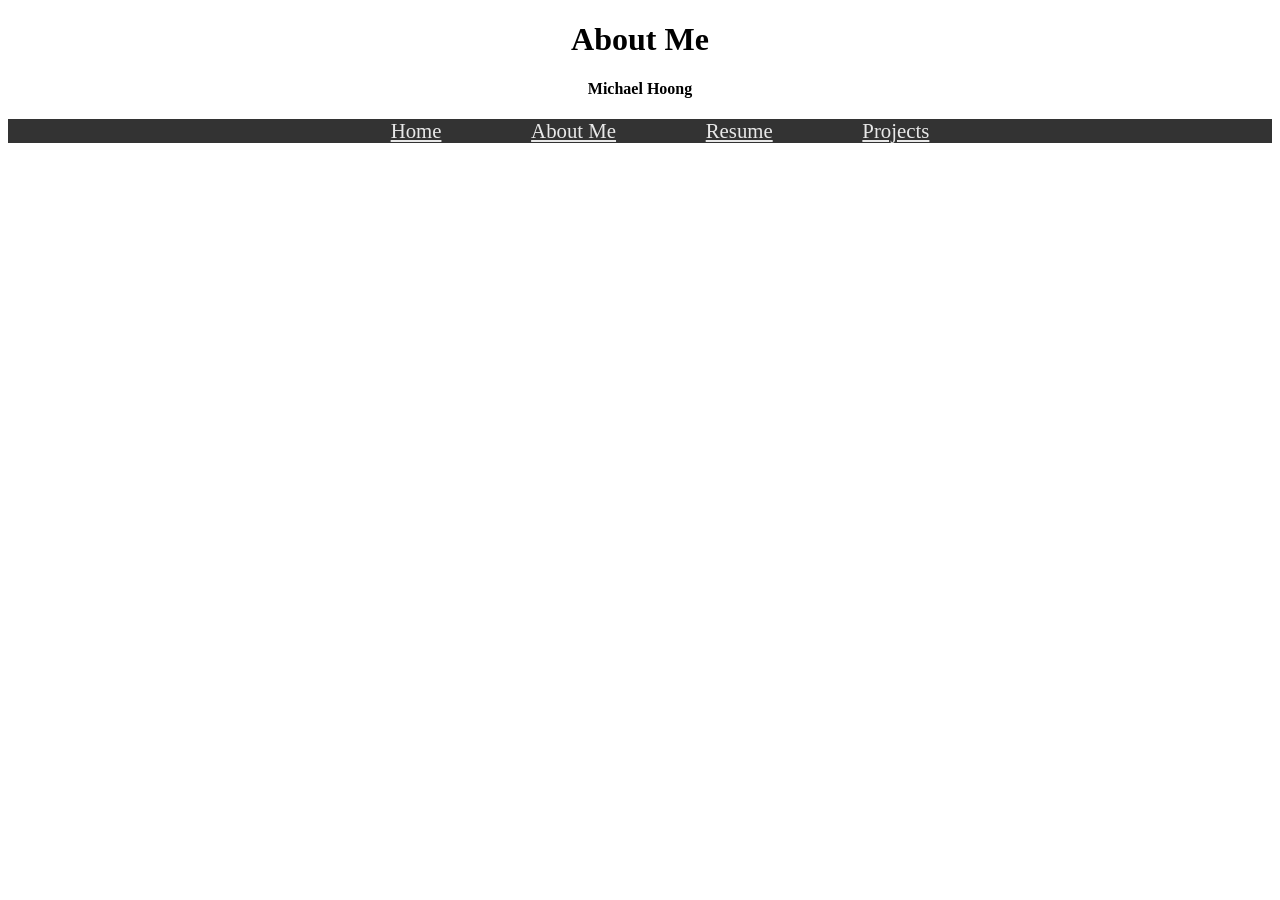
==== aboutMe.html @ c0a7c994 "Day 1 created files and started" ====
<!DOCTYPE html>
<html lang="en">
<head>
    <meta charset="UTF-8">
    <meta http-equiv="X-UA-Compatible" content="IE=edge">
    <meta name="viewport" content="width=device-width, initial-scale=1.0">
    <link rel="stylesheet" href="style.css">
    <title>Document</title>
</head>
<body>
    <h1>About Me</h1>
    <h4>Michael Hoong</h4>
    <ul class="nav">
        <li><a href="index.html">Home</a></li>
        <li><a href="aboutMe.html">About Me</a></li>
        <li><a href="resume.html">Resume</a></li>
        <li><a href="project.html">Projects</a></li>
    </ul>
    <script src="app.js"></script>
</body>
</html>
---- style.css ----
h1 {
    text-align: center;
}

h4 {
    text-align: center;
}
a {
    color: black;
}

.nav {
    background: rgba(0,0,0,.8);
    text-align: center;
}

.nav li {
    display: inline;
    font-size: 130%;
    padding: 0% 3.5% 0% 3.5%;
}
.nav a {
    color:hsla(0, 0%, 100%, 0.891);
}

#homeHeader {
    text-align: center;
    margin: 10% 0% 9% 0%;
    font-size: 350%;
}

#homeUl li {
    text-align: center;
    margin: 2.5%;
    font-size: 150%;
    list-style: none;

}
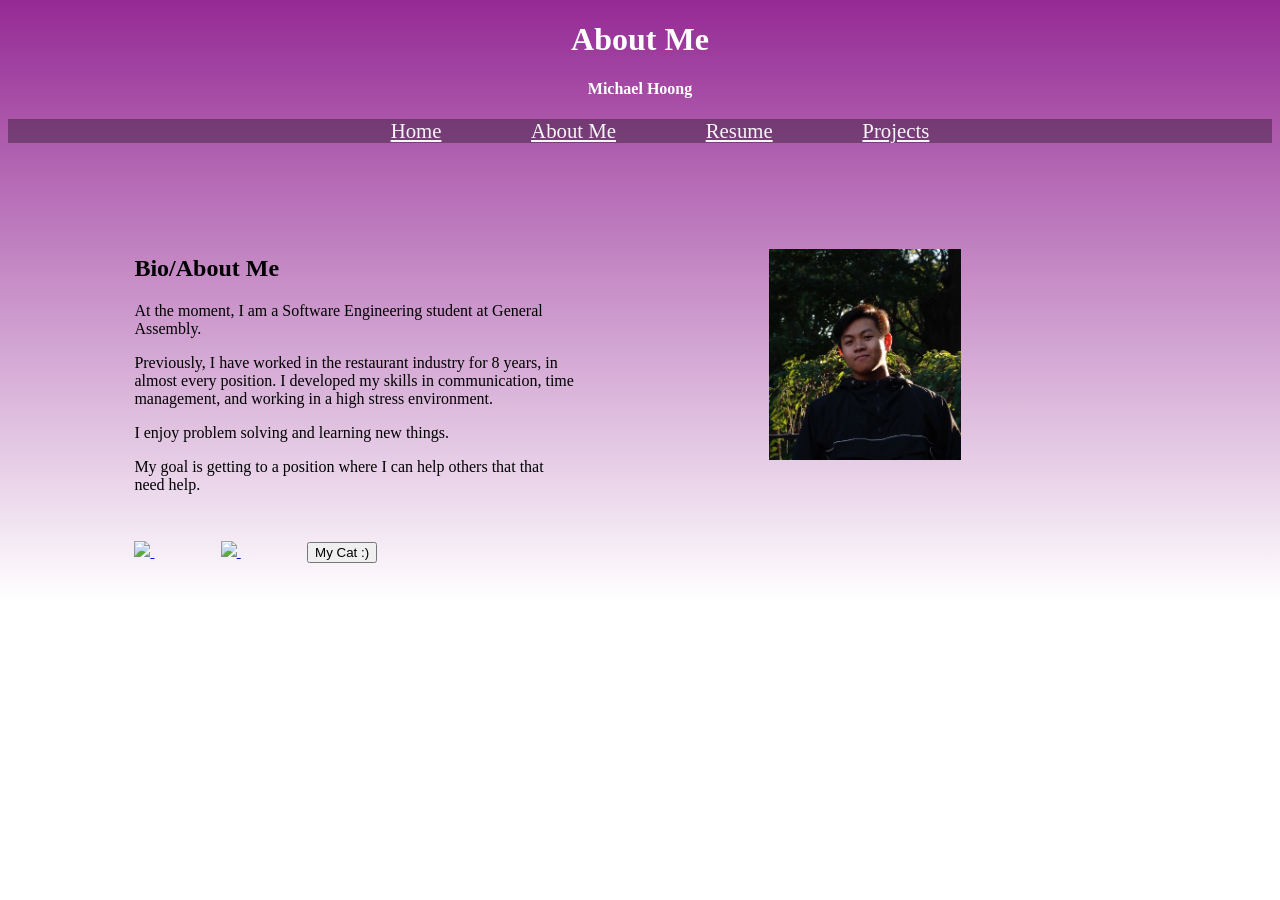
==== commit 31842815: "updated aboutMe.html and css" ====
--- a/aboutMe.html
+++ b/aboutMe.html
@@ -10,12 +10,27 @@
 <body>
     <h1>About Me</h1>
     <h4>Michael Hoong</h4>
+    <!-- nav bar -->
     <ul class="nav">
         <li><a href="index.html">Home</a></li>
         <li><a href="aboutMe.html">About Me</a></li>
         <li><a href="resume.html">Resume</a></li>
-        <li><a href="project.html">Projects</a></li>
+        <li><a href="projects.html">Projects</a></li>
     </ul>
+    <article id="meArticle">
+        <h2>Bio/About Me</h2>
+        <p>At the moment, I am a Software Engineering student at General Assembly.</p>
+        <p>Previously, I have worked in the restaurant industry for 8 years, in almost every position. I developed my skills in communication, time management, and working in a high stress environment.</p>
+        <p>I enjoy problem solving and learning new things.</p>
+        <p>My goal is getting to a position where I can help others that that need help.</p>
+        <a id="linkedIn" href="https://www.linkedin.com/in/mhoong2">
+            <img src="https://cdn3.iconfinder.com/data/icons/inficons/512/linkedin.png">
+        <a id="gitHub" href="https://github.com/mhoong">
+            <img src="https://i.pinimg.com/564x/b5/1b/78/b51b78ecc9e5711274931774e433b5e6.jpg">
+
+        <button id="catButton">My Cat :)</button>
+    </article>
+    <img class="mePic" src="img/aboutMe.jpeg"> 
     <script src="app.js"></script>
 </body>
 </html>
--- a/style.css
+++ b/style.css
@@ -1,16 +1,22 @@
+body {
+    background-size: cover;
+    background-repeat: no-repeat;
+    background-image: linear-gradient(rgba(128, 0, 128, 0.837), white);
+}
+
 h1 {
     text-align: center;
+    color:white;
 }
 
 h4 {
     text-align: center;
-}
-a {
-    color: black;
+    color: rgb(255, 255, 255);
 }
 
+/* nav on all pages besides home */
 .nav {
-    background: rgba(0,0,0,.8);
+    background: rgba(0, 0, 0, 0.323);
     text-align: center;
 }
 
@@ -19,14 +25,19 @@
     font-size: 130%;
     padding: 0% 3.5% 0% 3.5%;
 }
+
 .nav a {
-    color:hsla(0, 0%, 100%, 0.891);
+    color:hsla(0, 0%, 100%, 0.95);
 }
+
+/* home elements */
+
 
 #homeHeader {
     text-align: center;
-    margin: 10% 0% 9% 0%;
+    margin: 10% 0% 6% 0%;
     font-size: 350%;
+    color:whitesmoke;
 }
 
 #homeUl li {
@@ -34,5 +45,85 @@
     margin: 2.5%;
     font-size: 150%;
     list-style: none;
+}
 
-}+#homeUl {
+    list-style: none;
+    text-align: center;
+    padding-left: 0;
+}
+
+#homeUl a {
+    color: black;
+}
+
+/* about me */
+
+#meArticle {
+    margin: 6% 0% 3% 10%;
+    padding: 0%;
+    border: 0%;
+    max-width: 35%;
+    display: block;
+    float: left;
+}
+
+#linkedIn img {
+    width: 15%;
+    height: auto;
+    cursor: pointer;
+    margin: 7% 0 0 0;
+}
+
+#gitHub img {
+    width: 15%;
+    height: auto;
+    cursor: pointer;
+    margin: 7% 0 0 15%;
+}
+
+#catButton{
+    margin: 7% 0% 0% 15%;
+    cursor: pointer;
+}
+
+.mePic {
+    position: absolute;
+    max-width: 100%;
+    max-height: 100%;
+    float: right;
+    margin: 3% 8% 3% 0%;
+}
+
+/* mobile */
+@media (max-width: 500px) {
+    .nav li{
+        font-size: 100%;
+        
+    }
+    #homeHeader {
+        text-align: center;
+        margin: 20% 0% 10% 0%;
+        font-size: 275%;
+    }
+
+    #homeUl li {
+        padding: 2% 0 2% 0;
+        font-size: 130%;
+    }
+
+    #meArticle {
+        max-width: none;
+        display: inline-block;
+        margin: 10% 0 0 0;
+    }
+
+    .mePic {
+        position: relative;
+        float: none;
+        align-content: center;
+        margin:none
+    }
+
+}
+
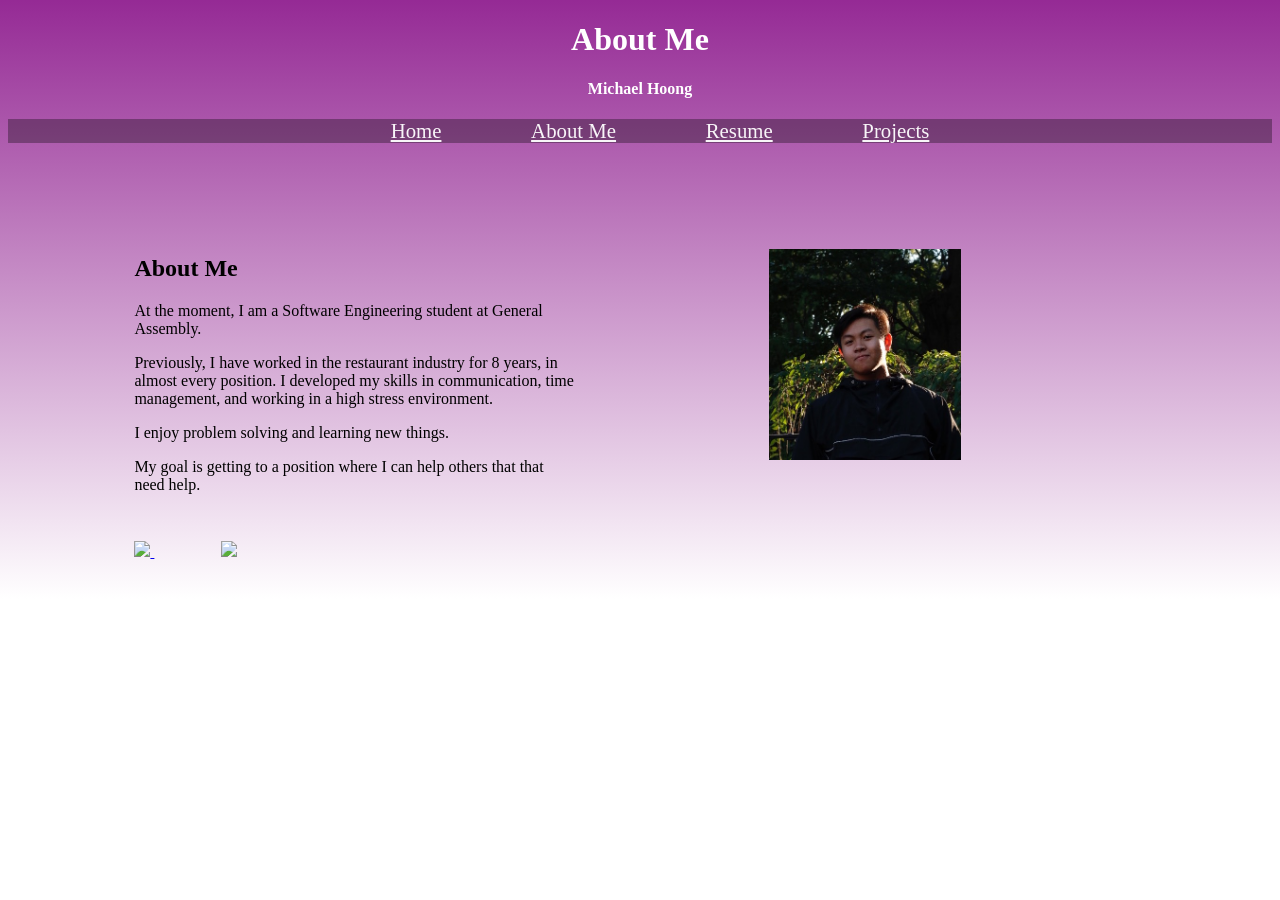
==== commit 6fcd4140: "about me and modal" ====
--- a/aboutMe.html
+++ b/aboutMe.html
@@ -18,7 +18,7 @@
         <li><a href="projects.html">Projects</a></li>
     </ul>
     <article id="meArticle">
-        <h2>Bio/About Me</h2>
+        <h2>About Me</h2>
         <p>At the moment, I am a Software Engineering student at General Assembly.</p>
         <p>Previously, I have worked in the restaurant industry for 8 years, in almost every position. I developed my skills in communication, time management, and working in a high stress environment.</p>
         <p>I enjoy problem solving and learning new things.</p>
@@ -27,10 +27,10 @@
             <img src="https://cdn3.iconfinder.com/data/icons/inficons/512/linkedin.png">
         <a id="gitHub" href="https://github.com/mhoong">
             <img src="https://i.pinimg.com/564x/b5/1b/78/b51b78ecc9e5711274931774e433b5e6.jpg">
+</article>
 
-        <button id="catButton">My Cat :)</button>
-    </article>
-    <img class="mePic" src="img/aboutMe.jpeg"> 
+<img class="mePic" src="img/aboutMe.jpeg"> 
+
     <script src="app.js"></script>
 </body>
 </html>
--- a/style.css
+++ b/style.css
@@ -95,6 +95,58 @@
     margin: 3% 8% 3% 0%;
 }
 
+/* Cat Modal */
+.modals {
+    display: none; 
+    position: fixed; 
+    z-index: 1; 
+    left: 0;
+    top: 0;
+    width: 100%; 
+    height: 100%; 
+    overflow: auto; 
+    background-color: rgb(0,0,0); 
+    background-color: rgba(0,0,0,0.4); 
+  }
+  
+  .catMContent {
+    background-color: #fefefe;
+    margin: 15% auto; 
+    padding: 20px;
+    border: 1px solid #888;
+    width: 80%; 
+  }
+  
+  /* The Close Button */
+  .close {
+    color: #aaa;
+    float: right;
+    font-size: 28px;
+    font-weight: bold;
+  }
+  
+  .close:hover,
+  .close:focus {
+    color: black;
+    text-decoration: none;
+    cursor: pointer;
+  }
+
+/* Resume */
+#resume p, #resume li {
+    max-width: 60%;
+}
+
+#resume ul li {
+    margin: 1% 0 1% 0;
+}
+
+#resume h4 {
+    text-align: left;
+    color: black;
+
+}
+
 /* mobile */
 @media (max-width: 500px) {
     .nav li{
@@ -122,8 +174,7 @@
         position: relative;
         float: none;
         align-content: center;
-        margin:none
+        margin: none;
     }
-
 }
 
